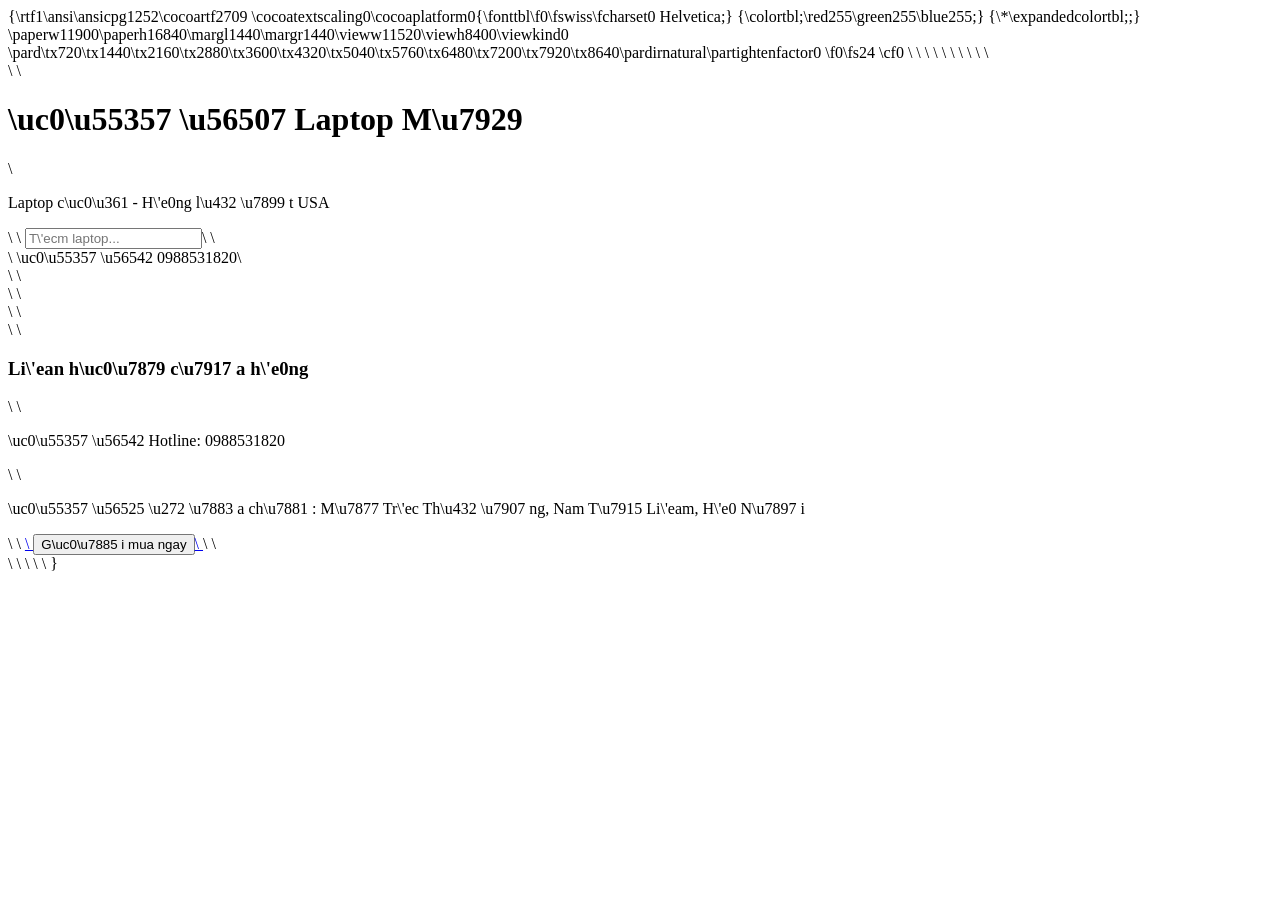
==== index.html @ c122c30f "Add files via upload" ====
{\rtf1\ansi\ansicpg1252\cocoartf2709
\cocoatextscaling0\cocoaplatform0{\fonttbl\f0\fswiss\fcharset0 Helvetica;}
{\colortbl;\red255\green255\blue255;}
{\*\expandedcolortbl;;}
\paperw11900\paperh16840\margl1440\margr1440\vieww11520\viewh8400\viewkind0
\pard\tx720\tx1440\tx2160\tx2880\tx3600\tx4320\tx5040\tx5760\tx6480\tx7200\tx7920\tx8640\pardirnatural\partightenfactor0

\f0\fs24 \cf0 <!DOCTYPE html>\
<html>\
<head>\
<meta charset="UTF-8">\
<title>Laptop M\uc0\u7929  - Laptop C\u361  Gi\'e1 T\u7889 t</title>\
<link rel="stylesheet" href="style.css">\
</head>\
\
<body>\
\
<header>\
\
<h1>\uc0\u55357 \u56507  Laptop M\u7929 </h1>\
<p>Laptop c\uc0\u361  - H\'e0ng l\u432 \u7899 t USA</p>\
\
<input type="text" id="search" placeholder="T\'ecm laptop..." onkeyup="searchProduct()">\
\
<div class="hotline">\
\uc0\u55357 \u56542  0988531820\
</div>\
\
</header>\
\
<section id="products" class="products"></section>\
\
<footer>\
\
<h3>Li\'ean h\uc0\u7879  c\u7917 a h\'e0ng</h3>\
\
<p>\uc0\u55357 \u56542  Hotline: 0988531820</p>\
\
<p>\uc0\u55357 \u56525  \u272 \u7883 a ch\u7881 : M\u7877  Tr\'ec Th\u432 \u7907 ng, Nam T\u7915  Li\'eam, H\'e0 N\u7897 i</p>\
\
<a href="tel:0988531820">\
<button class="call">G\uc0\u7885 i mua ngay</button>\
</a>\
\
</footer>\
\
<script src="script.js"></script>\
\
</body>\
</html>}
---- style.css ----
{\rtf1\ansi\ansicpg1252\cocoartf2709
\cocoatextscaling0\cocoaplatform0{\fonttbl\f0\fswiss\fcharset0 Helvetica;}
{\colortbl;\red255\green255\blue255;}
{\*\expandedcolortbl;;}
\paperw11900\paperh16840\margl1440\margr1440\vieww11520\viewh8400\viewkind0
\pard\tx720\tx1440\tx2160\tx2880\tx3600\tx4320\tx5040\tx5760\tx6480\tx7200\tx7920\tx8640\pardirnatural\partightenfactor0

\f0\fs24 \cf0 body\{\
font-family:Arial;\
margin:0;\
background:#f4f4f4;\
\}\
\
header\{\
background:black;\
color:white;\
padding:25px;\
text-align:center;\
\}\
\
header input\{\
padding:10px;\
width:250px;\
margin-top:10px;\
\}\
\
.hotline\{\
margin-top:10px;\
color:yellow;\
font-size:20px;\
\}\
\
.products\{\
display:grid;\
grid-template-columns:repeat(auto-fit,minmax(230px,1fr));\
gap:20px;\
padding:30px;\
\}\
\
.card\{\
background:white;\
padding:15px;\
border-radius:10px;\
box-shadow:0 5px 10px rgba(0,0,0,0.1);\
text-align:center;\
\}\
\
.card img\{\
width:100%;\
border-radius:10px;\
\}\
\
.price\{\
color:red;\
font-size:20px;\
font-weight:bold;\
\}\
\
button\{\
background:#ff6600;\
color:white;\
border:none;\
padding:10px;\
border-radius:6px;\
cursor:pointer;\
\}\
\
footer\{\
background:#222;\
color:white;\
text-align:center;\
padding:25px;\
\}\
\
.call\{\
margin-top:10px;\
font-size:18px;\
\}}
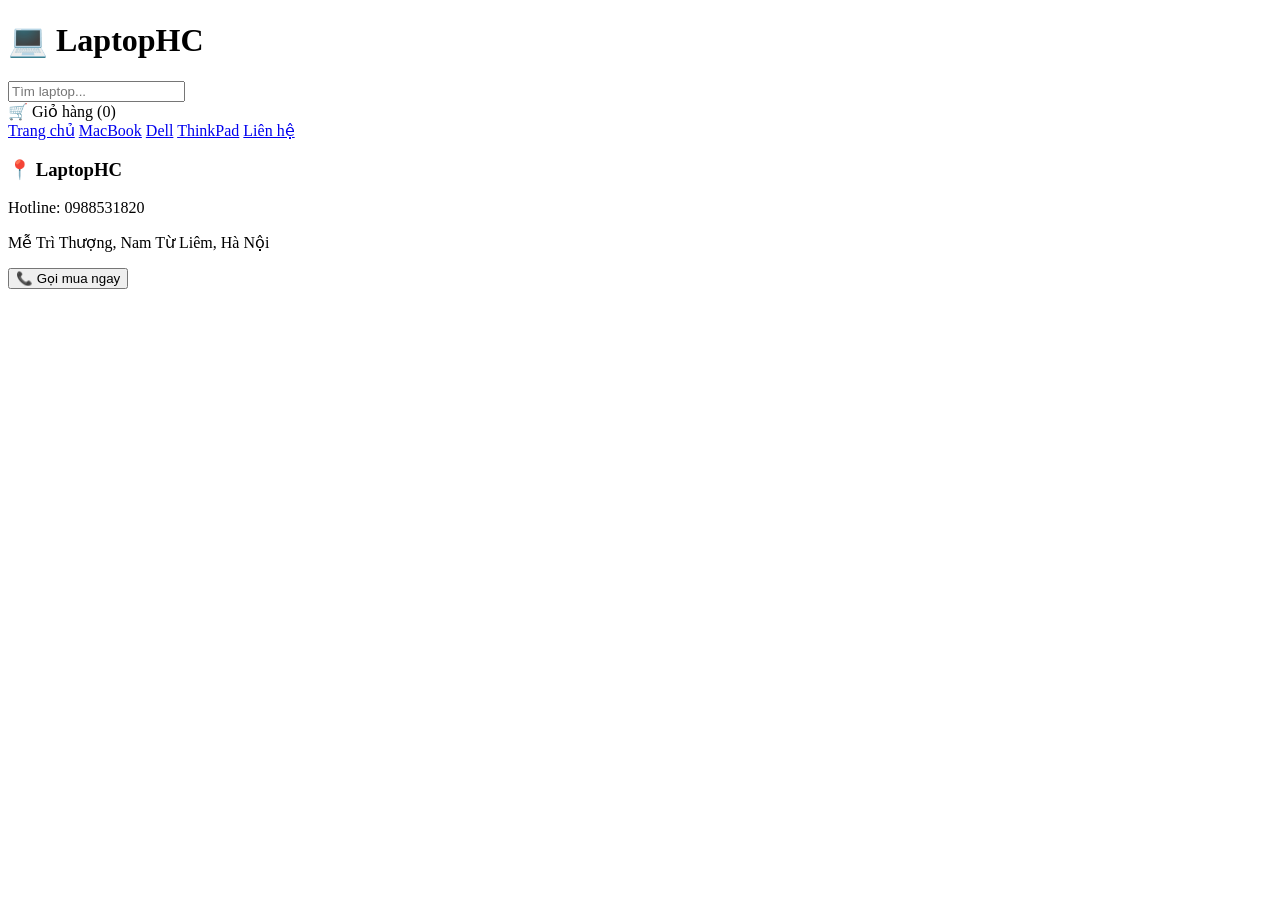
==== commit 58c7d253: "Update index.html" ====
--- a/index.html
+++ b/index.html
@@ -1,50 +1,58 @@
-{\rtf1\ansi\ansicpg1252\cocoartf2709
-\cocoatextscaling0\cocoaplatform0{\fonttbl\f0\fswiss\fcharset0 Helvetica;}
-{\colortbl;\red255\green255\blue255;}
-{\*\expandedcolortbl;;}
-\paperw11900\paperh16840\margl1440\margr1440\vieww11520\viewh8400\viewkind0
-\pard\tx720\tx1440\tx2160\tx2880\tx3600\tx4320\tx5040\tx5760\tx6480\tx7200\tx7920\tx8640\pardirnatural\partightenfactor0
+<!DOCTYPE html>
+<html>
+<head>
 
-\f0\fs24 \cf0 <!DOCTYPE html>\
-<html>\
-<head>\
-<meta charset="UTF-8">\
-<title>Laptop M\uc0\u7929  - Laptop C\u361  Gi\'e1 T\u7889 t</title>\
-<link rel="stylesheet" href="style.css">\
-</head>\
-\
-<body>\
-\
-<header>\
-\
-<h1>\uc0\u55357 \u56507  Laptop M\u7929 </h1>\
-<p>Laptop c\uc0\u361  - H\'e0ng l\u432 \u7899 t USA</p>\
-\
-<input type="text" id="search" placeholder="T\'ecm laptop..." onkeyup="searchProduct()">\
-\
-<div class="hotline">\
-\uc0\u55357 \u56542  0988531820\
-</div>\
-\
-</header>\
-\
-<section id="products" class="products"></section>\
-\
-<footer>\
-\
-<h3>Li\'ean h\uc0\u7879  c\u7917 a h\'e0ng</h3>\
-\
-<p>\uc0\u55357 \u56542  Hotline: 0988531820</p>\
-\
-<p>\uc0\u55357 \u56525  \u272 \u7883 a ch\u7881 : M\u7877  Tr\'ec Th\u432 \u7907 ng, Nam T\u7915  Li\'eam, H\'e0 N\u7897 i</p>\
-\
-<a href="tel:0988531820">\
-<button class="call">G\uc0\u7885 i mua ngay</button>\
-</a>\
-\
-</footer>\
-\
-<script src="script.js"></script>\
-\
-</body>\
-</html>}+<meta charset="UTF-8">
+<title>LaptopHC - Laptop Mỹ Giá Tốt</title>
+
+<meta name="description" content="Laptop Mỹ - Laptop cũ giá tốt tại Hà Nội">
+<meta name="keywords" content="laptop cũ hà nội, macbook cũ, laptop mỹ">
+
+<link rel="stylesheet" href="style.css">
+
+</head>
+
+<body>
+
+<header>
+
+<h1>💻 LaptopHC</h1>
+
+<input type="text" id="search" placeholder="Tìm laptop..." onkeyup="searchProduct()">
+
+<div class="cart">
+🛒 Giỏ hàng (<span id="cart-count">0</span>)
+</div>
+
+</header>
+
+<nav>
+
+<a href="#">Trang chủ</a>
+<a href="#">MacBook</a>
+<a href="#">Dell</a>
+<a href="#">ThinkPad</a>
+<a href="#">Liên hệ</a>
+
+</nav>
+
+<section id="products" class="products"></section>
+
+<footer>
+
+<h3>📍 LaptopHC</h3>
+
+<p>Hotline: 0988531820</p>
+
+<p>Mễ Trì Thượng, Nam Từ Liêm, Hà Nội</p>
+
+<a href="tel:0988531820">
+<button class="call">📞 Gọi mua ngay</button>
+</a>
+
+</footer>
+
+<script src="script.js"></script>
+
+</body>
+</html>
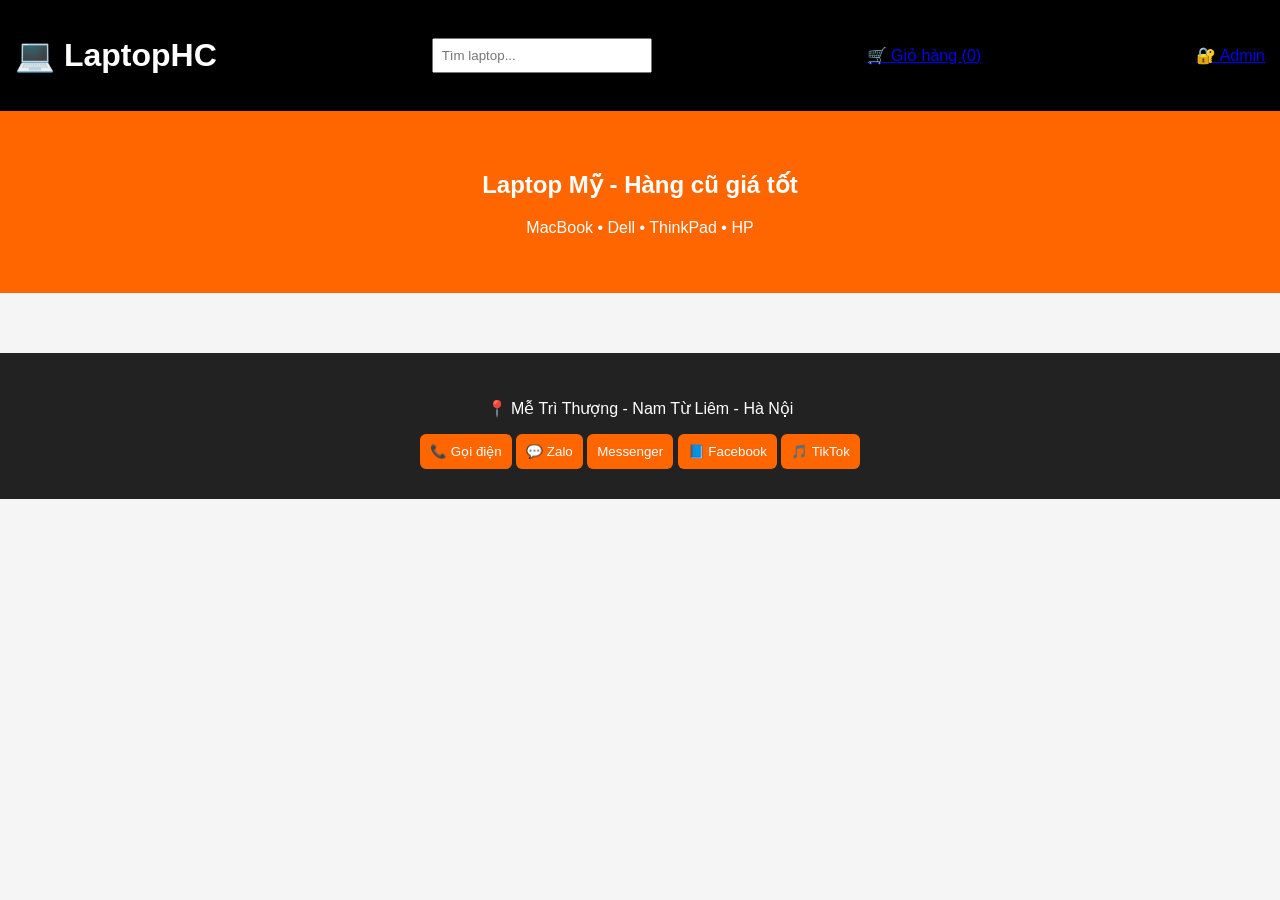
==== commit 3c437dc5: "Update index.html" ====
--- a/index.html
+++ b/index.html
@@ -1,54 +1,43 @@
 <!DOCTYPE html>
+
 <html>
 <head>
-
 <meta charset="UTF-8">
-<title>LaptopHC - Laptop Mỹ Giá Tốt</title>
-
-<meta name="description" content="Laptop Mỹ - Laptop cũ giá tốt tại Hà Nội">
-<meta name="keywords" content="laptop cũ hà nội, macbook cũ, laptop mỹ">
-
+<title>LaptopHC - Laptop Mỹ Hà Nội</title>
 <link rel="stylesheet" href="style.css">
-
 </head>
 
 <body>
 
 <header>
-
 <h1>💻 LaptopHC</h1>
 
 <input type="text" id="search" placeholder="Tìm laptop..." onkeyup="searchProduct()">
 
-<div class="cart">
-🛒 Giỏ hàng (<span id="cart-count">0</span>)
-</div>
+<a href="cart.html">🛒 Giỏ hàng (<span id="cart-count">0</span>)</a> <a href="admin.html">🔐 Admin</a>
 
 </header>
 
-<nav>
-
-<a href="#">Trang chủ</a>
-<a href="#">MacBook</a>
-<a href="#">Dell</a>
-<a href="#">ThinkPad</a>
-<a href="#">Liên hệ</a>
-
-</nav>
+<section class="banner">
+<h2>Laptop Mỹ - Hàng cũ giá tốt</h2>
+<p>MacBook • Dell • ThinkPad • HP</p>
+</section>
 
 <section id="products" class="products"></section>
 
 <footer>
 
-<h3>📍 LaptopHC</h3>
+<p>📍 Mễ Trì Thượng - Nam Từ Liêm - Hà Nội</p>
 
-<p>Hotline: 0988531820</p>
+<a href="tel:0988531820"><button>📞 Gọi điện</button></a>
 
-<p>Mễ Trì Thượng, Nam Từ Liêm, Hà Nội</p>
+<a href="https://zalo.me/0988531820"><button>💬 Zalo</button></a>
 
-<a href="tel:0988531820">
-<button class="call">📞 Gọi mua ngay</button>
-</a>
+<a href="https://m.me/"><button>Messenger</button></a>
+
+<a href="https://facebook.com"><button>📘 Facebook</button></a>
+
+<a href="https://tiktok.com"><button>🎵 TikTok</button></a>
 
 </footer>
 
@@ -56,3 +45,4 @@
 
 </body>
 </html>
+
--- a/style.css
+++ b/style.css
@@ -1,78 +1,81 @@
-{\rtf1\ansi\ansicpg1252\cocoartf2709
-\cocoatextscaling0\cocoaplatform0{\fonttbl\f0\fswiss\fcharset0 Helvetica;}
-{\colortbl;\red255\green255\blue255;}
-{\*\expandedcolortbl;;}
-\paperw11900\paperh16840\margl1440\margr1440\vieww11520\viewh8400\viewkind0
-\pard\tx720\tx1440\tx2160\tx2880\tx3600\tx4320\tx5040\tx5760\tx6480\tx7200\tx7920\tx8640\pardirnatural\partightenfactor0
+body{
+font-family:Arial;
+margin:0;
+background:#f5f5f5;
+}
 
-\f0\fs24 \cf0 body\{\
-font-family:Arial;\
-margin:0;\
-background:#f4f4f4;\
-\}\
-\
-header\{\
-background:black;\
-color:white;\
-padding:25px;\
-text-align:center;\
-\}\
-\
-header input\{\
-padding:10px;\
-width:250px;\
-margin-top:10px;\
-\}\
-\
-.hotline\{\
-margin-top:10px;\
-color:yellow;\
-font-size:20px;\
-\}\
-\
-.products\{\
-display:grid;\
-grid-template-columns:repeat(auto-fit,minmax(230px,1fr));\
-gap:20px;\
-padding:30px;\
-\}\
-\
-.card\{\
-background:white;\
-padding:15px;\
-border-radius:10px;\
-box-shadow:0 5px 10px rgba(0,0,0,0.1);\
-text-align:center;\
-\}\
-\
-.card img\{\
-width:100%;\
-border-radius:10px;\
-\}\
-\
-.price\{\
-color:red;\
-font-size:20px;\
-font-weight:bold;\
-\}\
-\
-button\{\
-background:#ff6600;\
-color:white;\
-border:none;\
-padding:10px;\
-border-radius:6px;\
-cursor:pointer;\
-\}\
-\
-footer\{\
-background:#222;\
-color:white;\
-text-align:center;\
-padding:25px;\
-\}\
-\
-.call\{\
-margin-top:10px;\
-font-size:18px;\
-\}}+header{
+background:#000;
+color:white;
+padding:15px;
+display:flex;
+justify-content:space-between;
+align-items:center;
+}
+
+header input{
+padding:8px;
+width:200px;
+}
+
+.banner{
+background:#ff6600;
+color:white;
+text-align:center;
+padding:40px;
+}
+
+.products{
+display:grid;
+grid-template-columns:repeat(auto-fit,minmax(220px,1fr));
+gap:20px;
+padding:30px;
+}
+
+.card{
+background:white;
+padding:15px;
+border-radius:10px;
+box-shadow:0 4px 8px rgba(0,0,0,0.1);
+text-align:center;
+}
+
+.card img{
+width:100%;
+border-radius:8px;
+}
+
+.price{
+color:red;
+font-weight:bold;
+font-size:20px;
+}
+
+button{
+background:#ff6600;
+color:white;
+border:none;
+padding:10px;
+border-radius:6px;
+cursor:pointer;
+}
+
+footer{
+background:#222;
+color:white;
+text-align:center;
+padding:30px;
+}
+.product-detail{
+padding:40px;
+}
+
+.detail{
+display:flex;
+gap:30px;
+}
+
+.detail img{
+width:400px;
+border-radius:10px;
+}
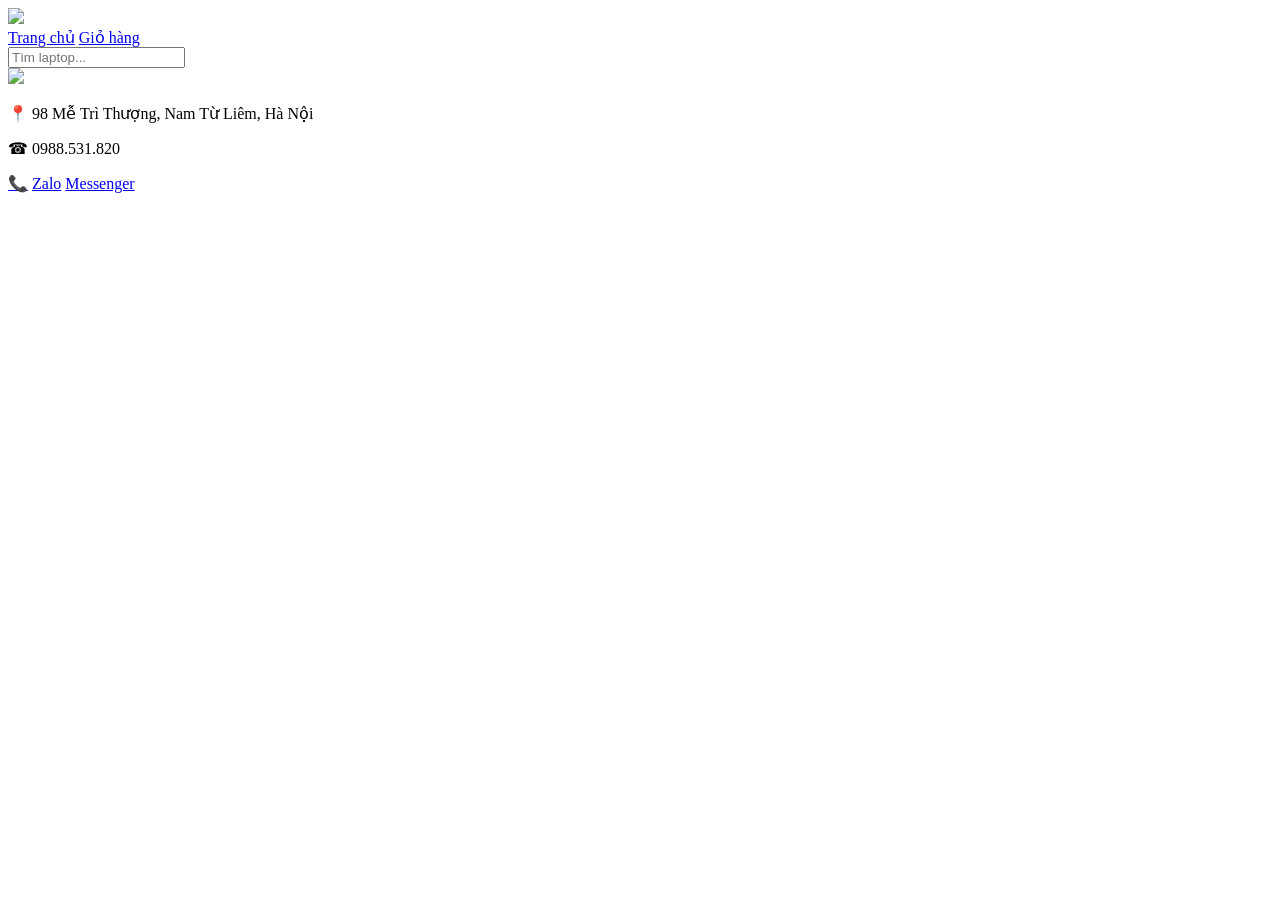
==== commit 0aec4417: "Update index.html" ====
--- a/index.html
+++ b/index.html
@@ -1,48 +1,48 @@
 <!DOCTYPE html>
 
-<html>
+<html lang="vi">
 <head>
 <meta charset="UTF-8">
-<title>LaptopHC - Laptop Mỹ Hà Nội</title>
-<link rel="stylesheet" href="style.css">
+<meta name="viewport" content="width=device-width, initial-scale=1">
+<title>LaptopHC - Laptop giá tốt Hà Nội</title>
+<link rel="stylesheet" href="css/style.css">
 </head>
 
 <body>
 
 <header>
-<h1>💻 LaptopHC</h1>
+
+<div class="top">
+
+<img src="images/logo.png" class="logo">
+
+<nav>
+<a href="index.html">Trang chủ</a>
+<a href="cart.html">Giỏ hàng</a>
+</nav>
+
+</div>
 
 <input type="text" id="search" placeholder="Tìm laptop..." onkeyup="searchProduct()">
-
-<a href="cart.html">🛒 Giỏ hàng (<span id="cart-count">0</span>)</a> <a href="admin.html">🔐 Admin</a>
 
 </header>
 
 <section class="banner">
-<h2>Laptop Mỹ - Hàng cũ giá tốt</h2>
-<p>MacBook • Dell • ThinkPad • HP</p>
+<img src="images/banner.jpg">
 </section>
 
-<section id="products" class="products"></section>
+<section class="products" id="productList"></section>
 
 <footer>
 
-<p>📍 Mễ Trì Thượng - Nam Từ Liêm - Hà Nội</p>
-
-<a href="tel:0988531820"><button>📞 Gọi điện</button></a>
-
-<a href="https://zalo.me/0988531820"><button>💬 Zalo</button></a>
-
-<a href="https://m.me/"><button>Messenger</button></a>
-
-<a href="https://facebook.com"><button>📘 Facebook</button></a>
-
-<a href="https://tiktok.com"><button>🎵 TikTok</button></a>
+<p>📍 98 Mễ Trì Thượng, Nam Từ Liêm, Hà Nội</p>
+<p>☎ 0988.531.820</p>
 
 </footer>
 
-<script src="script.js"></script>
+<a href="tel:0988531820" class="call">📞</a> <a href="https://zalo.me/0988531820" class="zalo">Zalo</a> <a href="https://m.me/" class="messenger">Messenger</a>
+
+<script src="js/main.js"></script>
 
 </body>
 </html>
-
